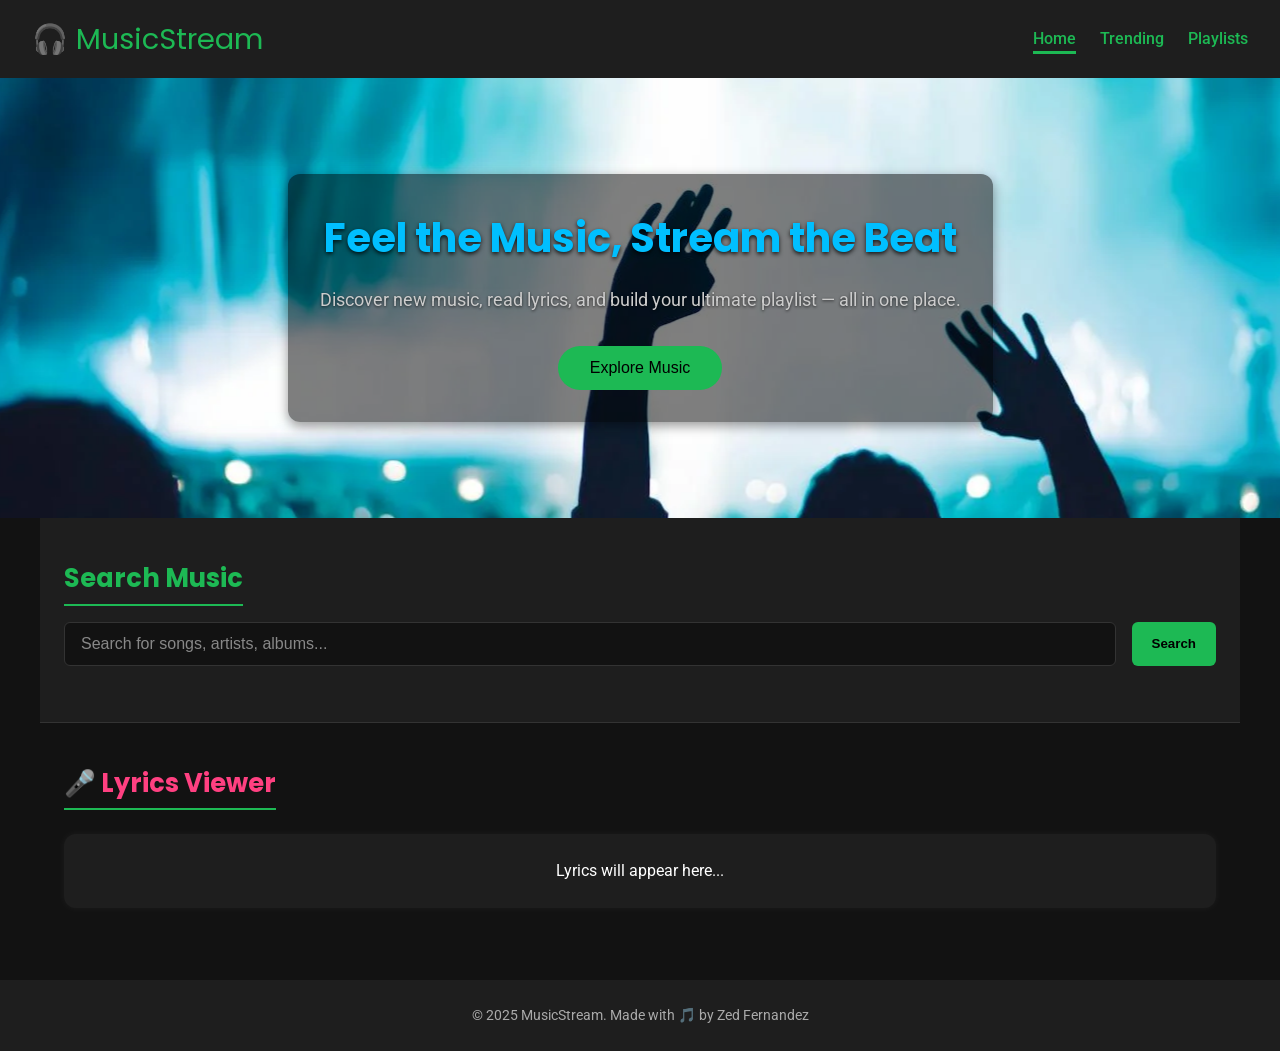
==== project-file/index.html @ d266ee96 "update" ====
<!DOCTYPE html>
<html lang="en">
<head>
  <meta charset="UTF-8" />
  <meta name="viewport" content="width=device-width, initial-scale=1.0"/>
  <title>MusicStream - Discover & Sing</title>
  <link rel="stylesheet" href="style/style.css" />
  <link href="https://fonts.googleapis.com/css2?family=Poppins:wght@500&family=Roboto&display=swap" rel="stylesheet">
</head>
<body>
  <header>
    <div class="logo">🎧 MusicStream</div>
    <nav>
      <ul>
        <li><a href="index.html" class="active">Home</a></li>
        <li><a href="trending.html">Trending</a></li>
        <li><a href="playlists.html">Playlists</a></li>
      </ul>
    </nav>
  </header>

  <main>
    <section class="hero">
      <div class="hero-content">
        <h1>Feel the Music, Stream the Beat</h1>
        <p>Discover new music, read lyrics, and build your ultimate playlist — all in one place.</p>
        <button class="cta" id="exploreBtn">Explore Music</button>
      </div>
    </section>

    <section class="search-section">
      <h2>Search Music</h2>
      <div class="search-bar">
        <input type="text" id="searchInput" placeholder="Search for songs, artists, albums..." />
        <button id="searchBtn">Search</button>
      </div>
      <ul id="resultsList" class="suggestions-list"></ul>
    </section>

    <section class="section lyrics-view">
      <h2>🎤 Lyrics Viewer</h2>
      <div id="lyricsBox" class="lyrics-box">Lyrics will appear here...</div>
    </section>
  </main>

  <footer>
    <p>&copy; 2025 MusicStream. Made with 🎵 by Zed Fernandez</p>
  </footer>

  <script type="module" src="script/app.js"></script>
</body>
</html>
---- project-file/style/style.css ----
/* Base styles */
* {
  margin: 0;
  padding: 0;
  box-sizing: border-box;
}

body {
  font-family: 'Roboto', sans-serif;
  background-color: #121212;
  color: #ffffff;
  line-height: 1.6;
}

a {
  color: #1DB954;
  text-decoration: none;
  transition: color 0.3s;
}

a:hover {
  color: #FF4081;
}

/* Header */
header {
  display: flex;
  justify-content: space-between;
  align-items: center;
  background: #1e1e1e;
  padding: 1rem 2rem;
  box-shadow: 0 2px 10px rgba(0,0,0,0.4);
}

.logo {
  font-family: 'Poppins', sans-serif;
  font-size: 1.8rem;
  color: #1DB954;
}

nav ul {
  list-style: none;
  display: flex;
  gap: 1.5rem;
}

nav a {
  font-weight: 500;
  position: relative;
}

nav a.active::after {
  content: '';
  display: block;
  height: 3px;
  background: #1DB954;
  width: 100%;
  position: absolute;
  bottom: -6px;
  left: 0;
}

/* Hero Section */
.hero {
  text-align: center;
  padding: 4rem 1rem;
  background: linear-gradient(160deg, #1e1e1e, #121212);
}

.hero h1 {
  font-family: 'Poppins', sans-serif;
  font-size: 2.5rem;
  color: #00BFFF;
  margin-bottom: 1rem;
}

.hero p {
  font-size: 1.1rem;
  color: #ccc;
  margin-bottom: 2rem;
}

.cta {
  background-color: #1DB954;
  border: none;
  padding: 0.8rem 2rem;
  font-size: 1rem;
  border-radius: 50px;
  cursor: pointer;
  transition: background 0.3s;
}

.cta:hover {
  background-color: #17a84b;
}

/* Section Styles */
.section {
  padding: 2.5rem 1.5rem;
  max-width: 1200px;
  margin: 0 auto;
}

.section h2 {
  font-family: 'Poppins', sans-serif;
  font-size: 1.6rem;
  margin-bottom: 1.5rem;
  color: #FF4081;
  border-bottom: 2px solid #1DB954;
  display: inline-block;
  padding-bottom: 0.3rem;
}

.card-grid {
  display: grid;
  grid-template-columns: repeat(auto-fit, minmax(180px, 1fr));
  gap: 1.5rem;
}

.track-card, .lyrics-box, .playlist-box {
  background: #1e1e1e;
  padding: 1.5rem;
  border-radius: 12px;
  text-align: center;
  box-shadow: 0 0 8px rgba(255, 255, 255, 0.05);
  transition: transform 0.3s ease;
}

.track-card:hover {
  transform: translateY(-4px);
}

/* Search Section */
.search-section {
  padding: 2.5rem 1.5rem;
  background-color: #1e1e1e;
  border-bottom: 1px solid #333;
  max-width: 1200px;
  margin: 0 auto;
}

.search-section h2 {
  font-family: 'Poppins', sans-serif;
  font-size: 1.6rem;
  margin-bottom: 1rem;
  color: #1DB954;
  border-bottom: 2px solid #1DB954;
  display: inline-block;
  padding-bottom: 0.3rem;
}

.search-bar {
  display: flex;
  flex-wrap: wrap;
  gap: 1rem;
  margin-bottom: 1rem;
}

.search-bar input {
  flex: 1;
  padding: 0.75rem 1rem;
  font-size: 1rem;
  border: 1px solid #333;
  border-radius: 6px;
  background-color: #121212;
  color: #fff;
  outline: none;
}

.search-bar input::placeholder {
  color: #888;
}

.search-bar button {
  padding: 0.75rem 1.25rem;
  background-color: #1DB954;
  border: none;
  border-radius: 6px;
  color: #000;
  font-weight: bold;
  cursor: pointer;
  transition: background 0.3s ease;
}

.search-bar button:hover {
  background-color: #25e46b;
}

/* Optional autocomplete suggestion styling */
.suggestions-list {
  list-style: none;
  padding: 0;
  margin: 0;
  color: #fff;
  max-height: 200px;
  overflow-y: auto;
}

.suggestions-list li {
  padding: 0.5rem;
  border-bottom: 1px solid #333;
  cursor: pointer;
  transition: background-color 0.2s ease;
}

.suggestions-list li:hover {
  background-color: #2c2c2c;
}


/* Footer */
footer {
  text-align: center;
  padding: 1.5rem;
  background: #1e1e1e;
  font-size: 0.9rem;
  color: #aaa;
  margin-top: 2rem;
}

.hero {
  text-align: center;
  padding: 6rem 1rem;
  background: url('../images/hero-new.webp') no-repeat center;
  color: #fff;
  position: relative;
}

.hero-content {
  background-color: rgba(0, 0, 0, 0.5);
  display: inline-block;
  padding: 2rem;
  border-radius: 12px;
  box-shadow: 0 4px 12px rgba(0,0,0,0.4);
}

.hero h1 {
  font-family: 'Poppins', sans-serif;
  font-size: 2.5rem;
  color: #00BFFF;
  margin-bottom: 1rem;
  text-shadow: 0 2px 4px rgba(0, 0, 0, 0.8);
}

.hero p {
  font-size: 1.1rem;
  color: #ccc;
  margin-bottom: 2rem;
  text-shadow: 0 1px 3px rgba(0, 0, 0, 0.7);
}


/* Responsive */
@media (max-width: 768px) {
  .hero h1 {
    font-size: 2rem;
  }

  .cta {
    width: 100%;
    max-width: 300px;
  }

  nav ul {
    gap: 1rem;
  }
}
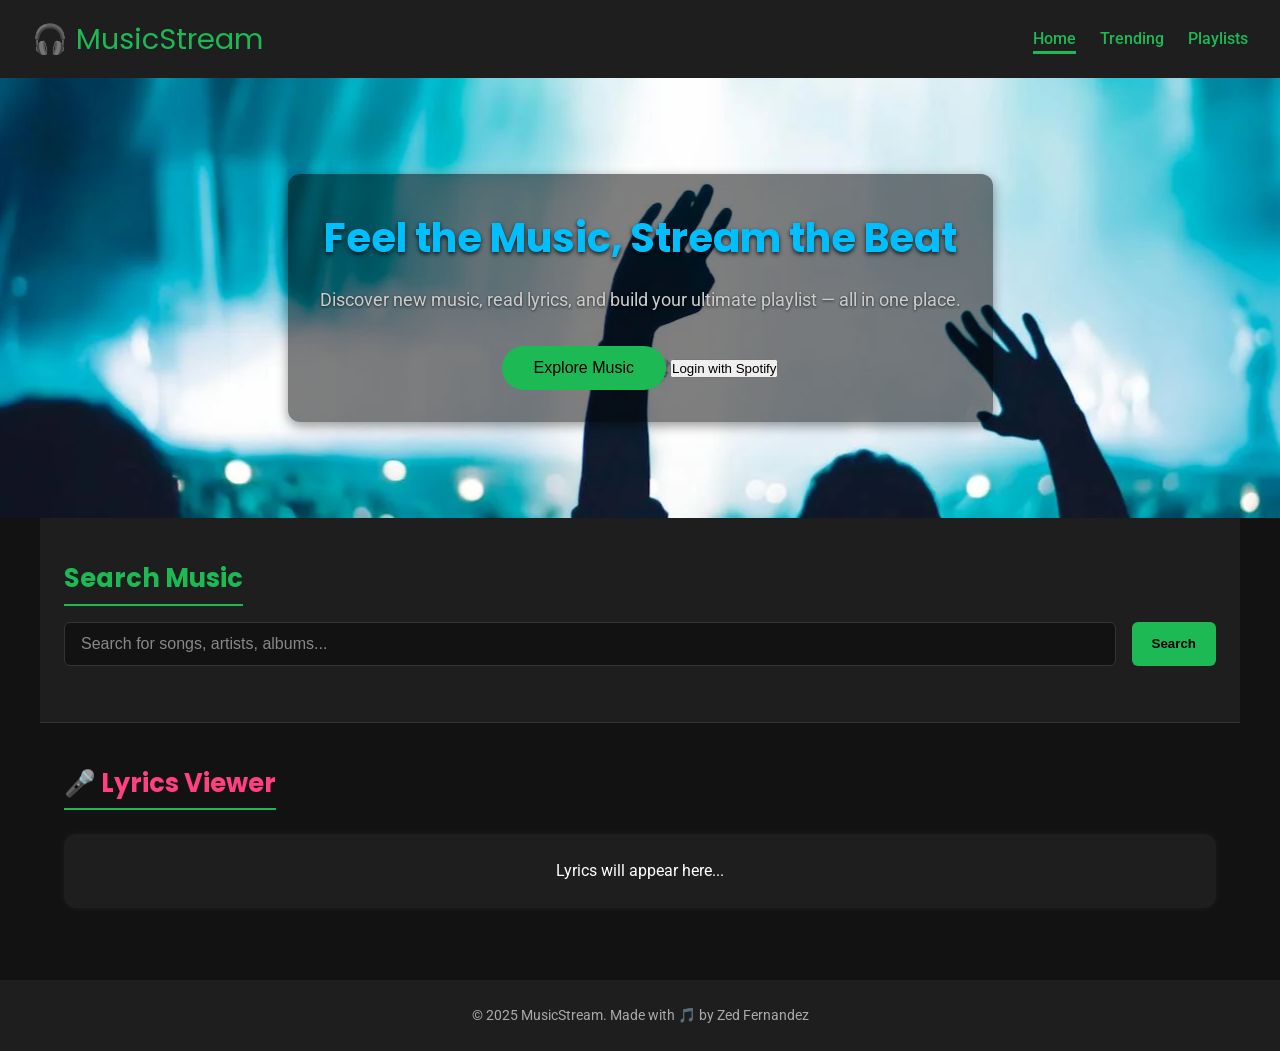
==== commit df6181bd: "new project file" ====
--- a/project-file/index.html
+++ b/project-file/index.html
@@ -25,6 +25,7 @@
         <h1>Feel the Music, Stream the Beat</h1>
         <p>Discover new music, read lyrics, and build your ultimate playlist — all in one place.</p>
         <button class="cta" id="exploreBtn">Explore Music</button>
+        <button class="login-btn" id="loginBtn">Login with Spotify</button>
       </div>
     </section>
 
@@ -47,6 +48,7 @@
     <p>&copy; 2025 MusicStream. Made with 🎵 by Zed Fernandez</p>
   </footer>
 
-  <script type="module" src="script/app.js"></script>
+  <!-- Script moved to bottom -->
+  <script type="module" src="script/script.js"></script>
 </body>
 </html>
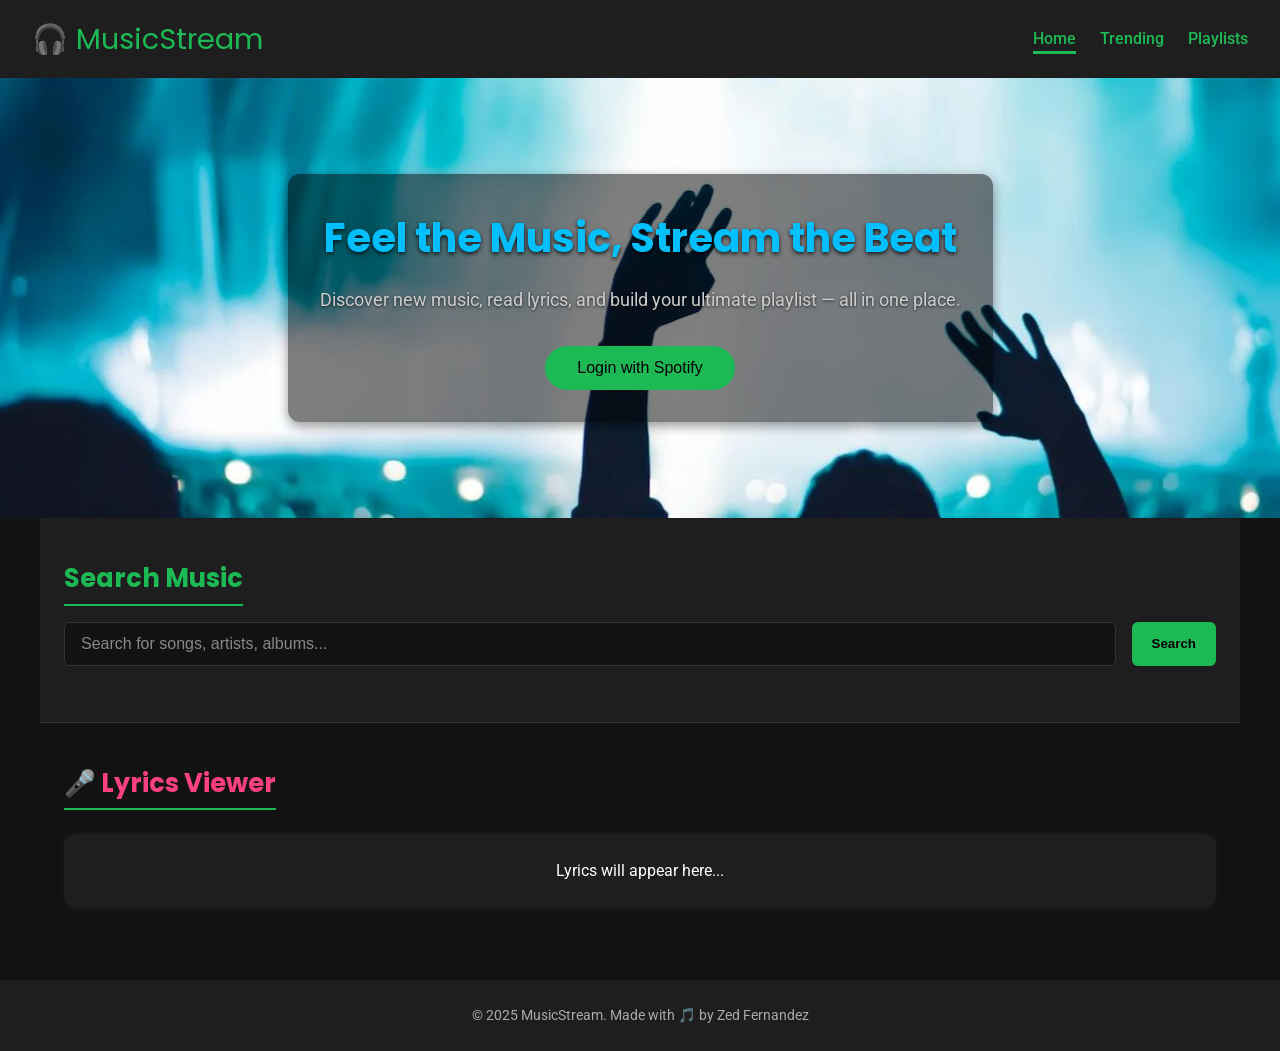
==== commit bcd6a14c: "s" ====
--- a/project-file/index.html
+++ b/project-file/index.html
@@ -24,8 +24,7 @@
       <div class="hero-content">
         <h1>Feel the Music, Stream the Beat</h1>
         <p>Discover new music, read lyrics, and build your ultimate playlist — all in one place.</p>
-        <button class="cta" id="exploreBtn">Explore Music</button>
-        <button class="login-btn" id="loginBtn">Login with Spotify</button>
+        <button class="cta" id="loginBtn">Login with Spotify</button>
       </div>
     </section>
 
@@ -48,7 +47,6 @@
     <p>&copy; 2025 MusicStream. Made with 🎵 by Zed Fernandez</p>
   </footer>
 
-  <!-- Script moved to bottom -->
   <script type="module" src="script/script.js"></script>
 </body>
 </html>
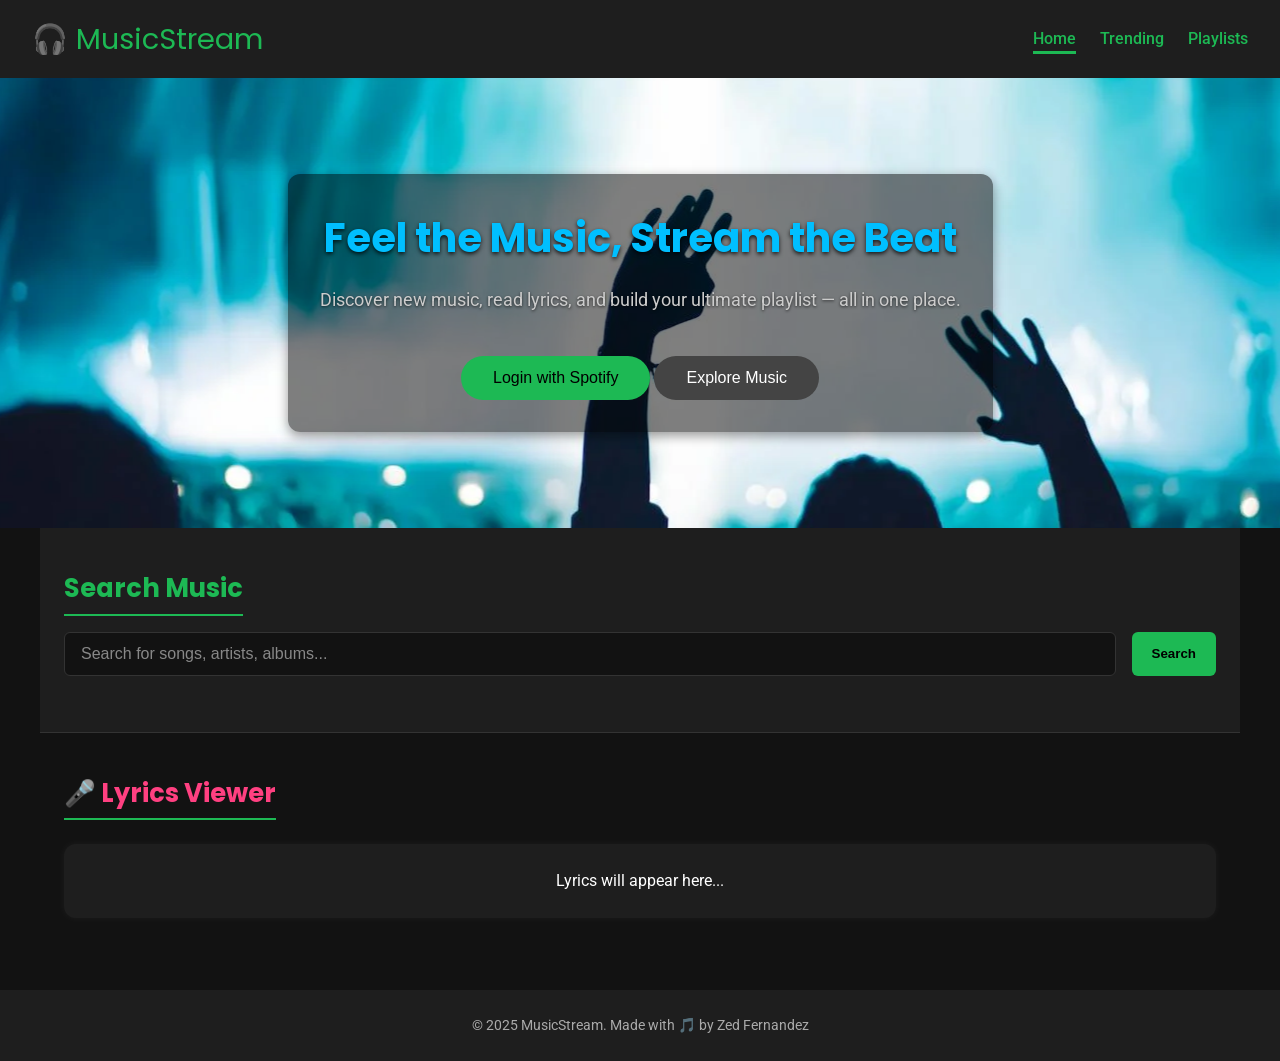
==== commit 75c8b186: "123" ====
--- a/project-file/index.html
+++ b/project-file/index.html
@@ -19,34 +19,39 @@
     </nav>
   </header>
 
-  <main>
-    <section class="hero">
-      <div class="hero-content">
-        <h1>Feel the Music, Stream the Beat</h1>
-        <p>Discover new music, read lyrics, and build your ultimate playlist — all in one place.</p>
-        <button class="cta" id="loginBtn">Login with Spotify</button>
-      </div>
-    </section>
+<main>
+  <section class="hero">
+    <div class="hero-content">
+      <h1>Feel the Music, Stream the Beat</h1>
+      <p>Discover new music, read lyrics, and build your ultimate playlist — all in one place.</p>
+      <!-- Spotify Login Button -->
+      <button class="cta" id="loginBtn">Login with Spotify</button>
+      <button class="cta secondary" id="exploreBtn">Explore Music</button>
+      <p id="userInfo" class="user-info" style="display:none;"></p>
+    </div>
+  </section>
 
-    <section class="search-section">
-      <h2>Search Music</h2>
-      <div class="search-bar">
-        <input type="text" id="searchInput" placeholder="Search for songs, artists, albums..." />
-        <button id="searchBtn">Search</button>
-      </div>
-      <ul id="resultsList" class="suggestions-list"></ul>
-    </section>
+  <section class="search-section">
+    <h2>Search Music</h2>
+    <div class="search-bar">
+      <input type="text" id="searchInput" placeholder="Search for songs, artists, albums..." />
+      <button id="searchBtn">Search</button>
+    </div>
+    <ul id="resultsList" class="suggestions-list"></ul>
+  </section>
 
-    <section class="section lyrics-view">
-      <h2>🎤 Lyrics Viewer</h2>
-      <div id="lyricsBox" class="lyrics-box">Lyrics will appear here...</div>
-    </section>
-  </main>
+  <section class="section lyrics-view">
+    <h2>🎤 Lyrics Viewer</h2>
+    <div id="lyricsBox" class="lyrics-box">Lyrics will appear here...</div>
+  </section>
+</main>
+
 
   <footer>
     <p>&copy; 2025 MusicStream. Made with 🎵 by Zed Fernandez</p>
   </footer>
 
+  <!-- Updated script with PKCE OAuth flow -->
   <script type="module" src="script/script.js"></script>
 </body>
 </html>
--- a/project-file/style/style.css
+++ b/project-file/style/style.css
@@ -249,6 +249,19 @@
   text-shadow: 0 1px 3px rgba(0, 0, 0, 0.7);
 }
 
+.user-info {
+  margin-top: 10px;
+  font-weight: bold;
+  color: #1DB954; /* Spotify green */
+}
+
+.secondary {
+  background-color: #444;
+  color: white;
+  margin-top: 10px;
+}
+
+
 
 /* Responsive */
 @media (max-width: 768px) {
